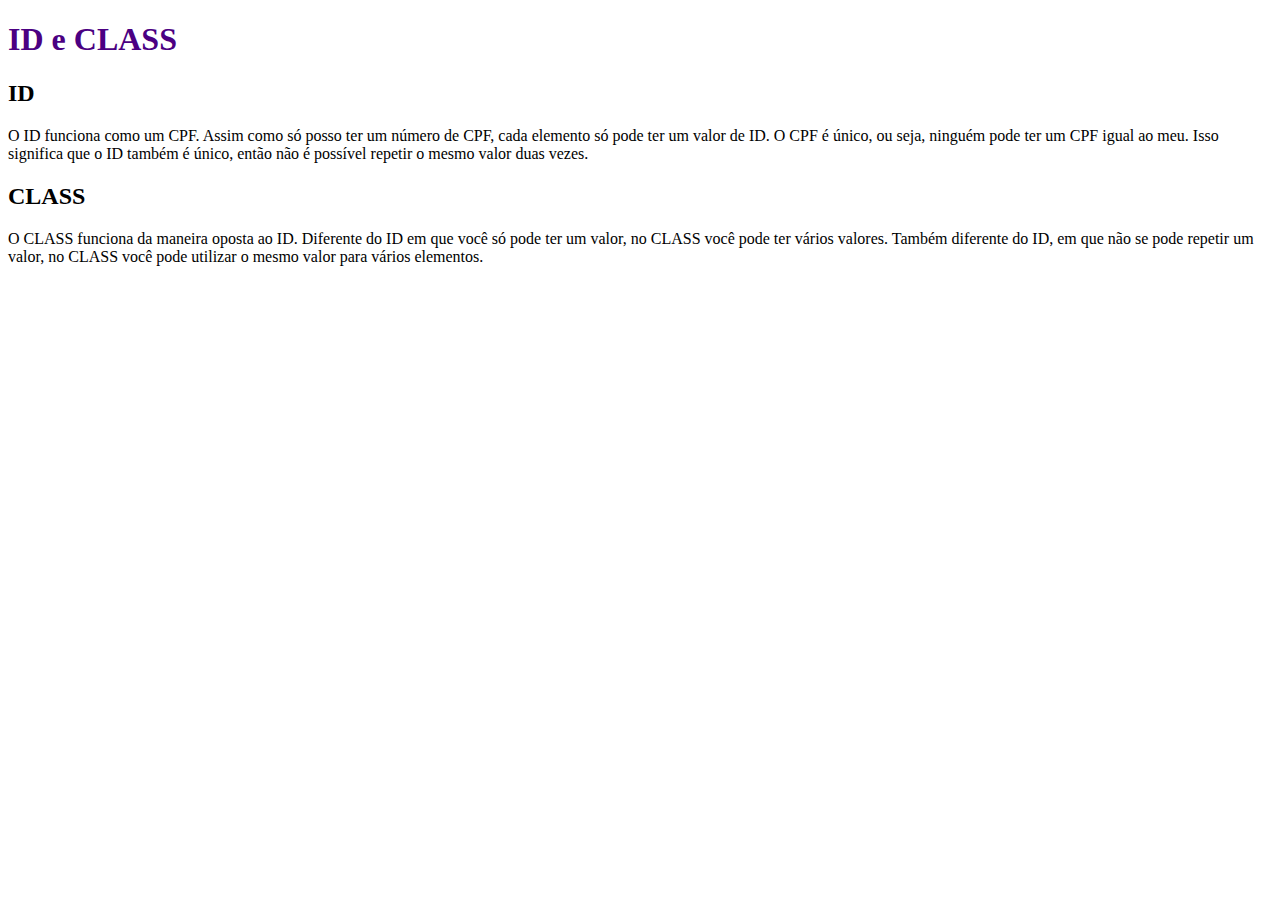
==== 4_ID_CLASS/index.html @ 98864152 "introdução a id e class" ====
<!DOCTYPE html>
<html lang="en">
<head>
    <meta charset="UTF-8">
    <meta http-equiv="X-UA-Compatible" content="IE=edge">
    <meta name="viewport" content="width=device-width, initial-scale=1.0">
    <link rel="stylesheet" href="./style.css">
    <title>ID e CLASS</title>
</head>
<body>
    <h1>ID e CLASS</h1>

    <h2>ID</h2>
    <p>
        O ID funciona como um CPF. Assim como só posso ter um número de CPF, cada elemento só pode ter um valor de ID. O CPF é único, ou seja, ninguém pode ter um CPF igual ao meu. Isso significa que o ID também é único, então não é possível repetir o mesmo valor duas vezes.
    </p>

    <h2>CLASS</h2>
    <p>
        O CLASS funciona da maneira oposta ao ID. Diferente do ID em que você só pode ter um valor, no CLASS você pode ter vários valores. Também diferente do ID, em que não se pode repetir um valor, no CLASS você pode utilizar o mesmo valor para vários elementos.
    </p>
</body>
</html>
---- 4_ID_CLASS/style.css ----
h1{
    color: indigo;
}
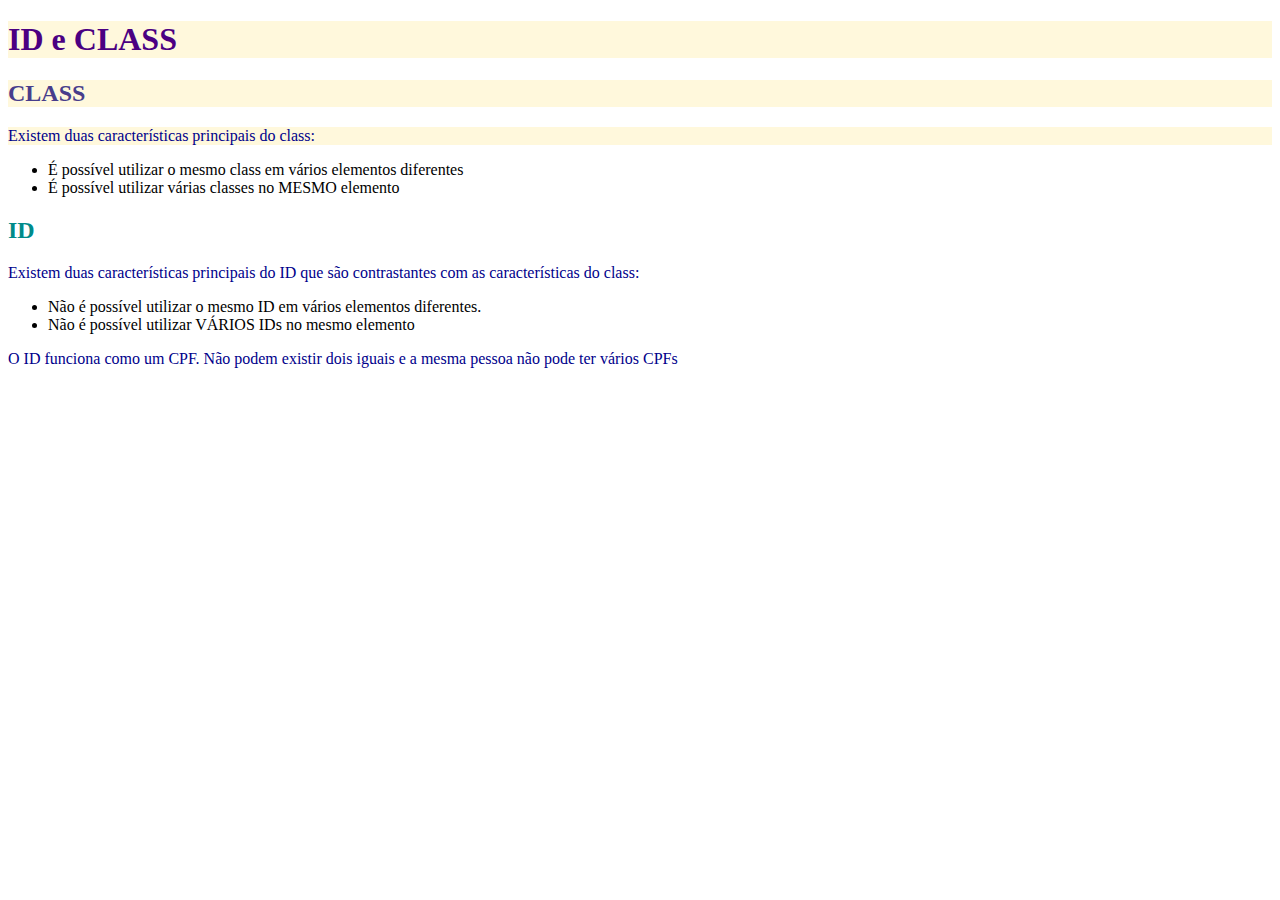
==== commit 832ae259: "id e class" ====
--- a/4_ID_CLASS/index.html
+++ b/4_ID_CLASS/index.html
@@ -2,22 +2,26 @@
 <html lang="en">
 <head>
     <meta charset="UTF-8">
-    <meta http-equiv="X-UA-Compatible" content="IE=edge">
     <meta name="viewport" content="width=device-width, initial-scale=1.0">
-    <link rel="stylesheet" href="./style.css">
+    <link rel="stylesheet" href="style.css">
     <title>ID e CLASS</title>
 </head>
 <body>
-    <h1>ID e CLASS</h1>
+    <h1 class="fundo-cornsilk">ID e CLASS</h1>
 
-    <h2>ID</h2>
-    <p>
-        O ID funciona como um CPF. Assim como só posso ter um número de CPF, cada elemento só pode ter um valor de ID. O CPF é único, ou seja, ninguém pode ter um CPF igual ao meu. Isso significa que o ID também é único, então não é possível repetir o mesmo valor duas vezes.
-    </p>
+    <h2 class="fundo-cornsilk texto-sla">CLASS</h2>
+    <p class="fundo-cornsilk">Existem duas características principais do class:</p>
+    <ul>
+        <li>É possível utilizar o mesmo class em vários elementos diferentes</li>
+        <li>É possível utilizar várias classes no MESMO elemento</li>
+    </ul>
 
-    <h2>CLASS</h2>
-    <p>
-        O CLASS funciona da maneira oposta ao ID. Diferente do ID em que você só pode ter um valor, no CLASS você pode ter vários valores. Também diferente do ID, em que não se pode repetir um valor, no CLASS você pode utilizar o mesmo valor para vários elementos.
-    </p>
+    <h2 id="titulo-h2">ID</h2>
+    <p>Existem duas características principais do ID que são contrastantes com as características do class:</p>
+    <ul>
+        <li>Não é possível utilizar o mesmo ID em vários elementos diferentes.</li>
+        <li>Não é possível utilizar VÁRIOS IDs no mesmo elemento</li>
+    </ul>
+    <p>O ID funciona como um CPF. Não podem existir dois iguais e a mesma pessoa não pode ter vários CPFs</p>
 </body>
 </html>--- a/4_ID_CLASS/style.css
+++ b/4_ID_CLASS/style.css
@@ -1,3 +1,27 @@
+
+#titulo-h2{
+    color:darkcyan
+}
+.fundo-cornsilk{
+    background-color: cornsilk;
+}
+
+.texto-sla{
+    color:darkslateblue
+}
+
 h1{
     color: indigo;
-}+}
+
+
+h2{
+    color:blueviolet
+}
+
+p{
+    color:darkblue
+}
+
+/* cascata */
+/* especificação */